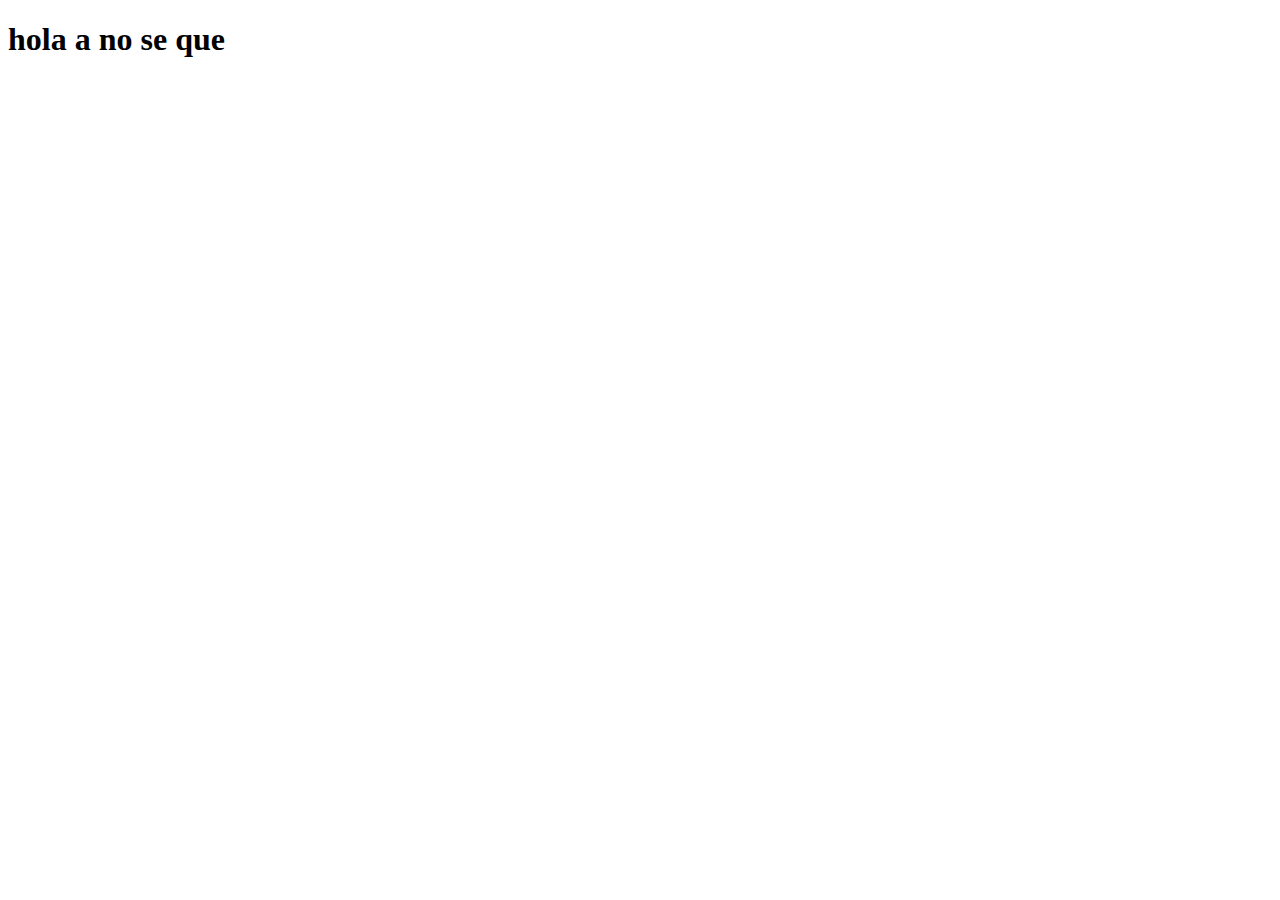
==== index.html @ d0d75502 "second commit" ====
<!DOCTYPE html>
<html lang="en">
<head>
    <meta charset="UTF-8">
    <meta http-equiv="X-UA-Compatible" content="IE=edge">
    <meta name="viewport" content="width=device-width, initial-scale=1.0">
    <title>practica</title>
</head>
<body>
    <h1>hola a    no se que</h1>
    <script src="index.js"> </script>
</body>
</html>
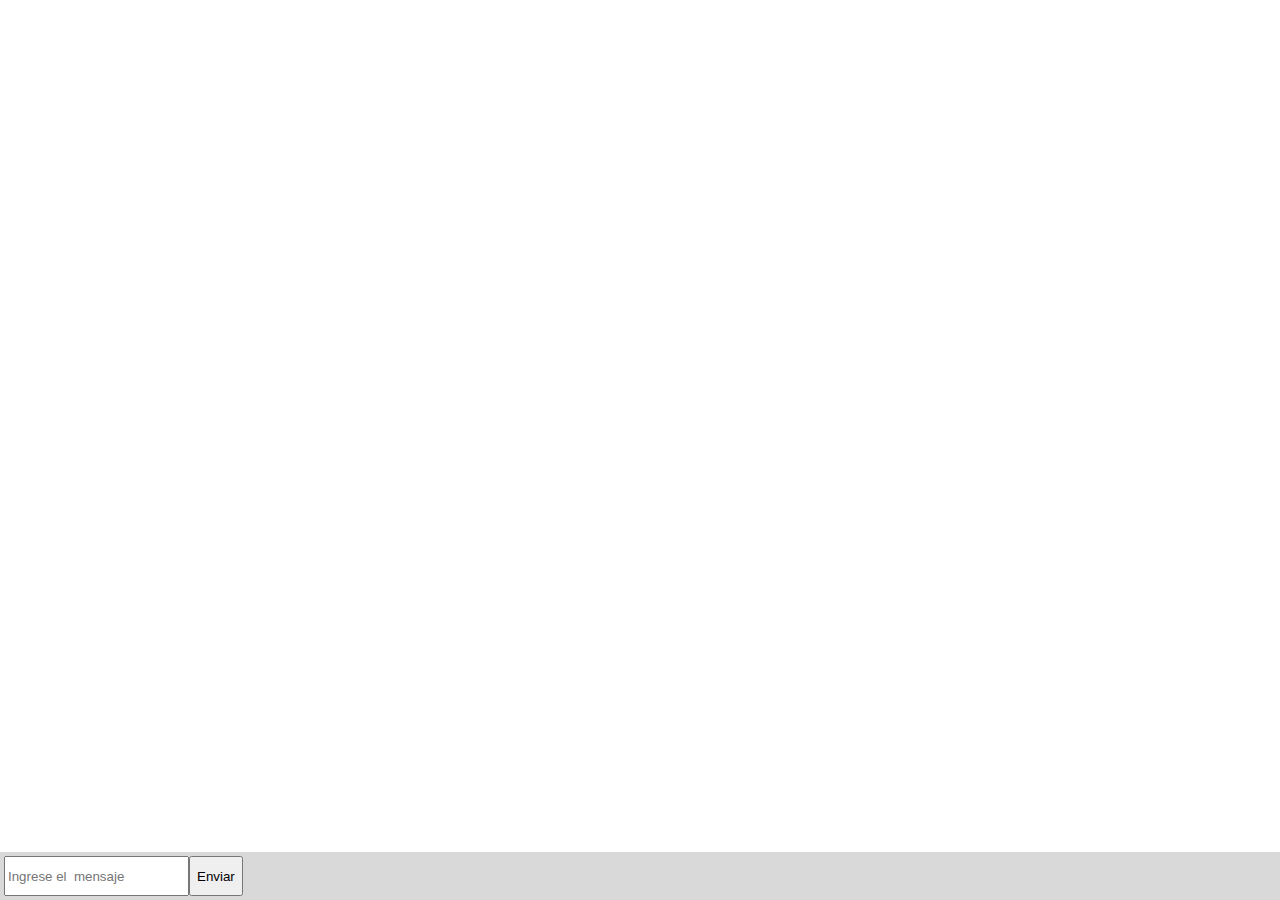
==== commit 52507b60: "CHAT" ====
--- a/index.html
+++ b/index.html
@@ -1,13 +1,54 @@
-<!DOCTYPE html>
+<!doctype html>
 <html lang="en">
-<head>
-    <meta charset="UTF-8">
-    <meta http-equiv="X-UA-Compatible" content="IE=edge">
-    <meta name="viewport" content="width=device-width, initial-scale=1.0">
-    <title>practica</title>
-</head>
-<body>
-    <h1>hola a    no se que</h1>
-    <script src="index.js"> </script>
-</body>
+  <head>
+  
+    <meta charset="utf-8">
+    <meta name="viewport" content="width=device-width, initial-scale=1">
+
+    <link href="https://cdn.jsdelivr.net/npm/bootstrap@5.1.3/dist/css/bootstrap.min.css" rel="stylesheet" integrity="sha384-1BmE4kWBq78iYhFldvKuhfTAU6auU8tT94WrHftjDbrCEXSU1oBoqyl2QvZ6jIW3" crossorigin="anonymous">
+
+    <title>App de chat</title>
+  <style>
+      form{background: rgba(0,0,0,.15);padding:0.25rem;position:fixed;bottom:0; left:0;right:0; display:flex; height:3rem; box-sizing:border-box; backdrop-filter: blur(10px);}
+    ul{list-style-type: non; margin:0; padding:0;}
+    ul>li{padding:0.5rem 1rem}
+    ul>li:nth-child(odd){ background: #dcf8c6; text-align: right;  font-style: italic;  font-weight: 600;
+    }
+ </style>
+  </head>
+  <body>
+      <ul class="list-group"></ul>
+      <form action="">
+          <input type="text" class="form-control" placeholder="Ingrese el  mensaje">
+          <button type="submit" class="btn btn-primary">Enviar</button>
+      </form>
+   
+    <script src="https://cdn.jsdelivr.net/npm/bootstrap@5.1.3/dist/js/bootstrap.bundle.min.js" integrity="sha384-ka7Sk0Gln4gmtz2MlQnikT1wXgYsOg+OMhuP+IlRH9sENBO0LRn5q+8nbTov4+1p" crossorigin="anonymous"></script>
+   <!--      <script src="http://localhost:3000/socket.io/socket.io.js"> </script>         --> 
+    <script src="/socket.io/socket.io.js"></script>
+    <script>
+         let socket=io()
+         //referenciamos los elementos del DOM
+         const form=document.querySelector('form')
+         const input=document.querySelector('input')
+         let mensajes=document.querySelector('ul')
+
+         form.addEventListener('submit', (e)=>{
+             e.preventDefault()
+             if(input.value){
+                 socket.emit('chat',input.value)
+                 input.value=''
+             }
+         })
+
+         socket.on('chat', (msg)=>{
+           let item= document.createElement('li')
+           item.textContent=msg
+           mensajes.appendChild(item)
+           window.scrollto(0,document.body.scrolHeight)
+         })
+
+    </script>
+  
+  </body>
 </html>